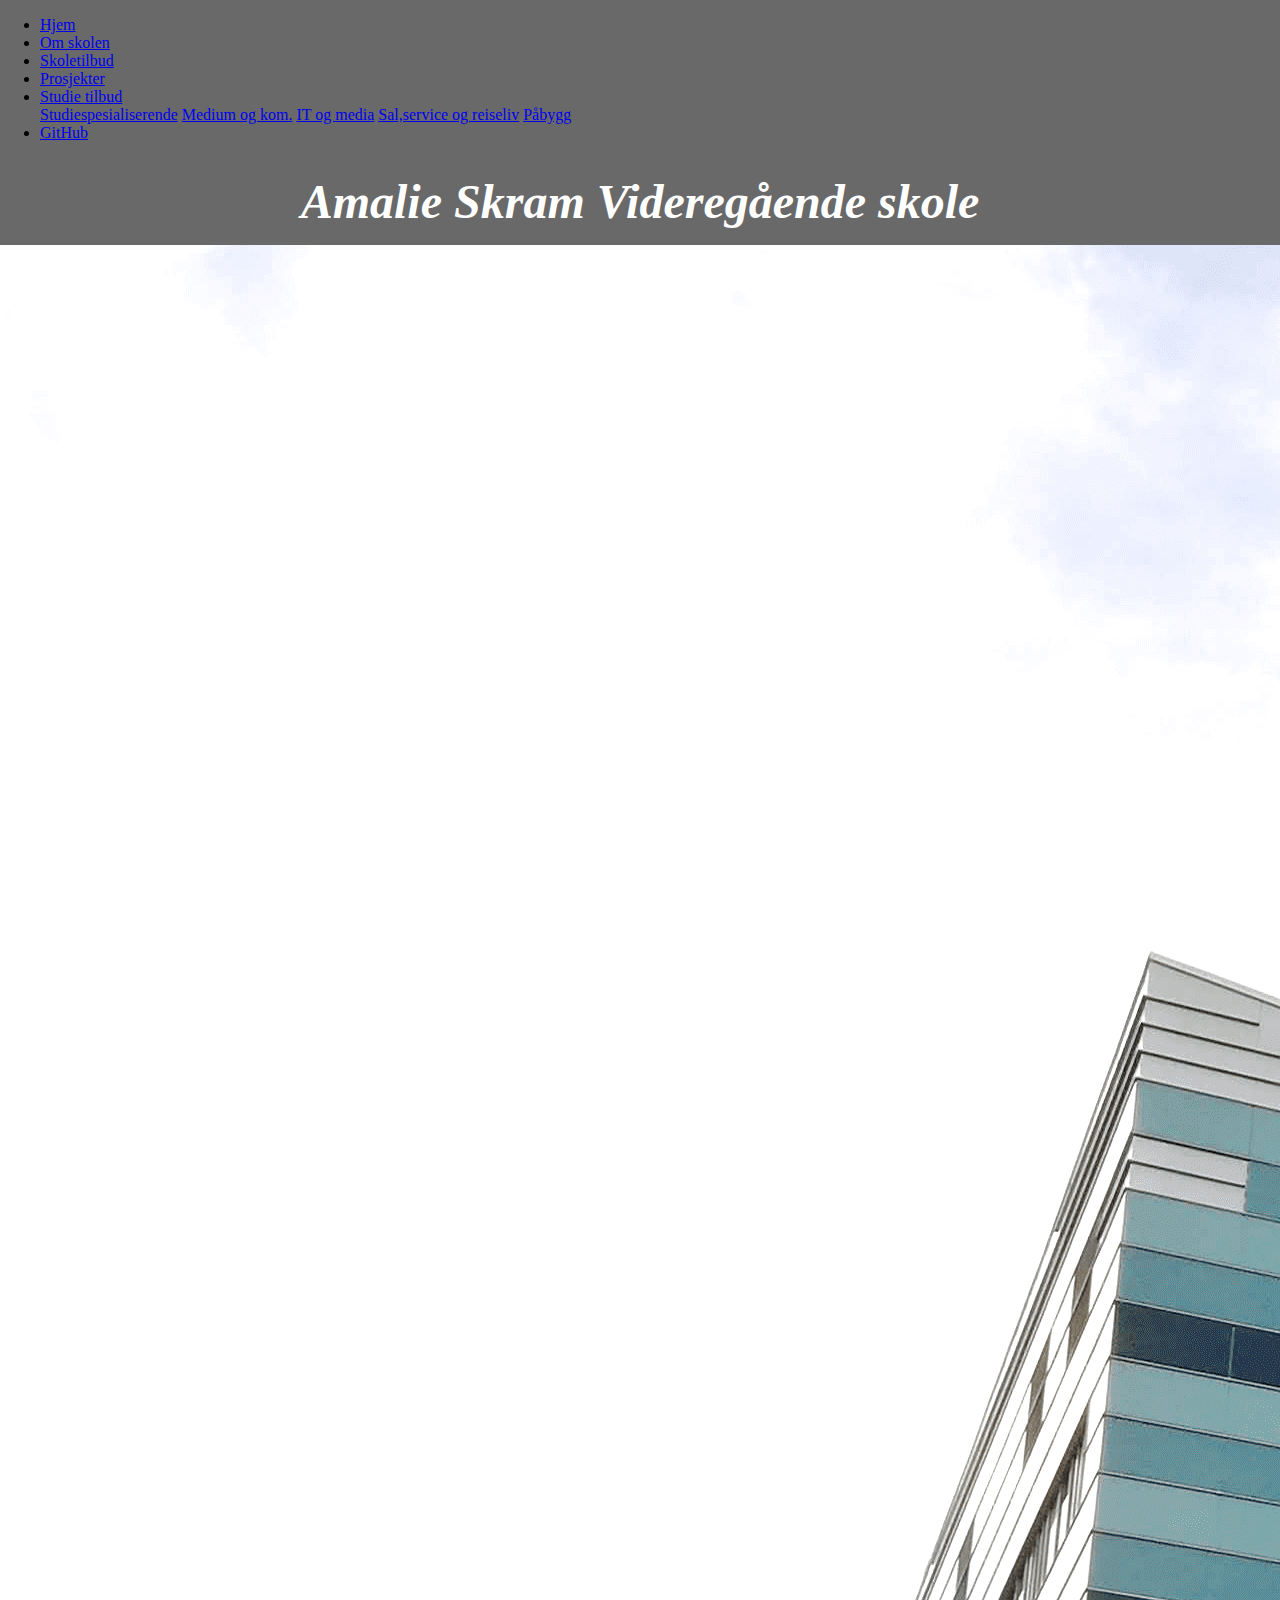
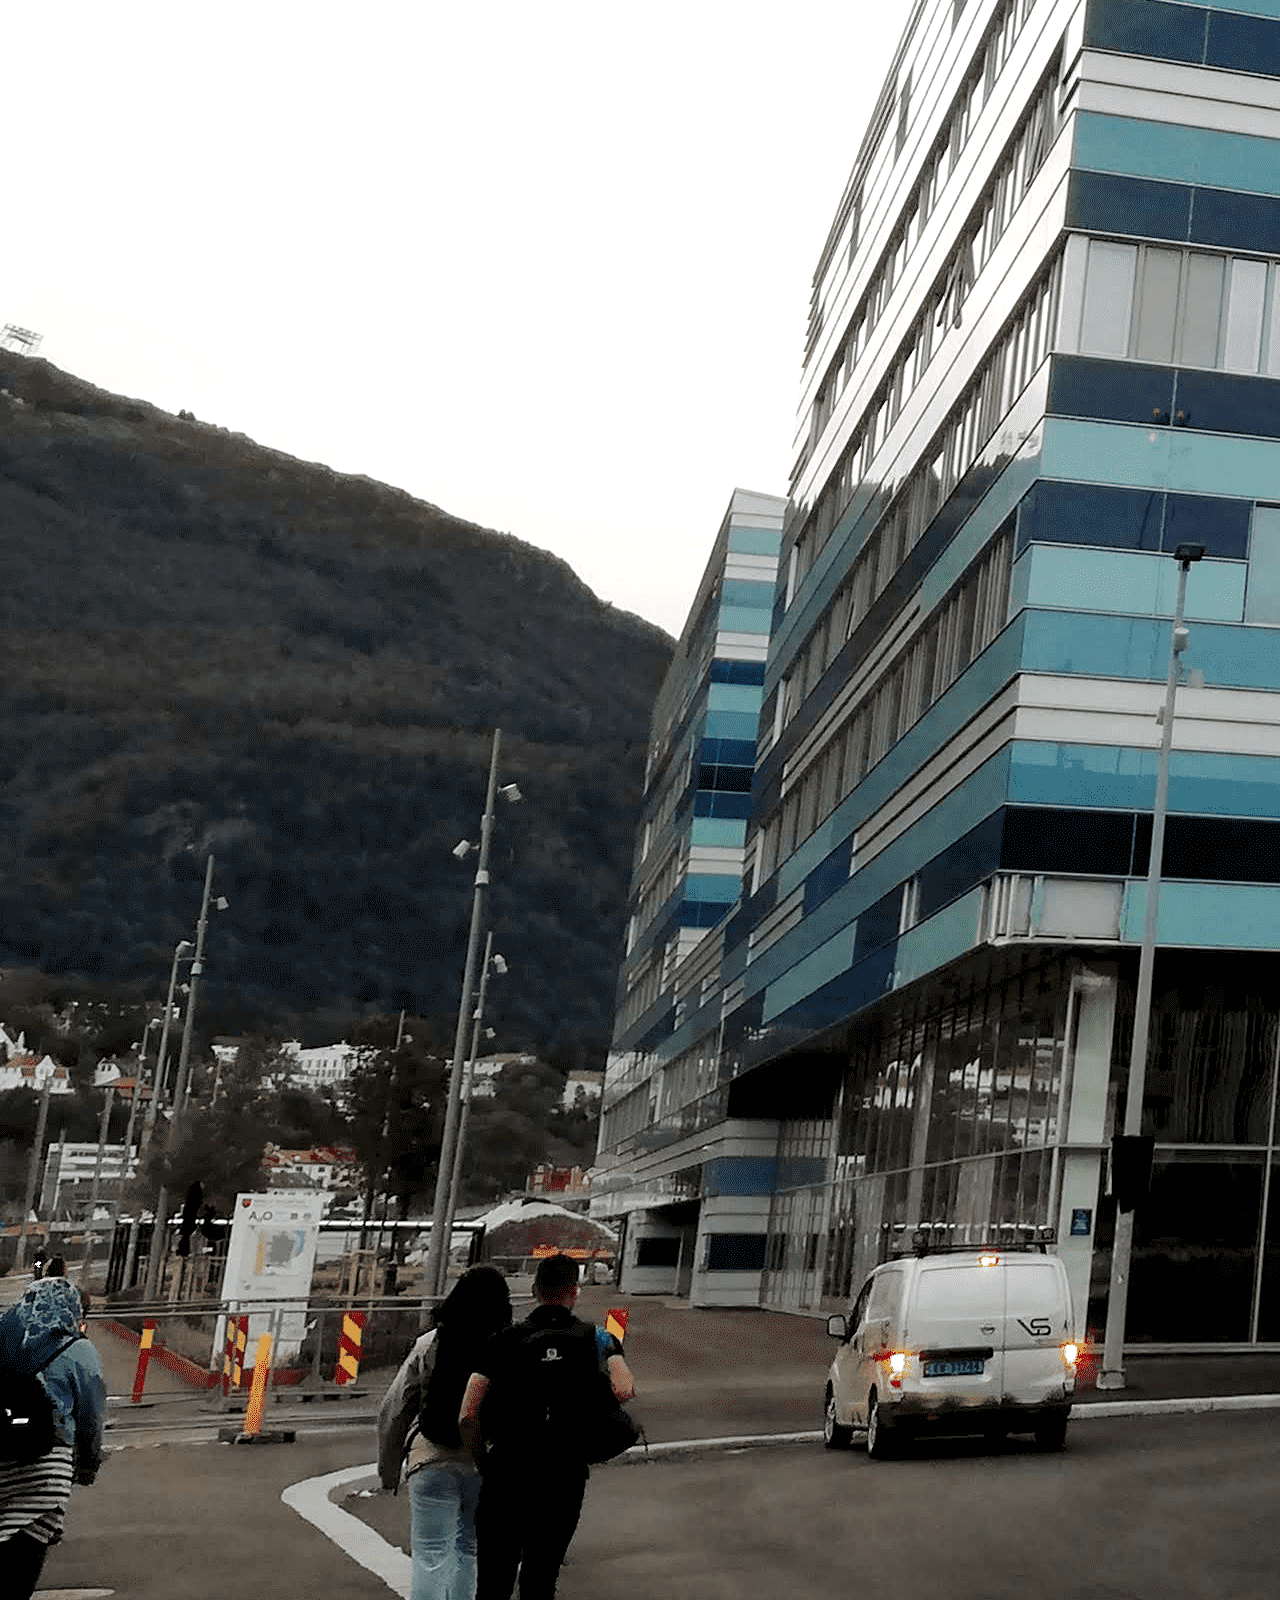
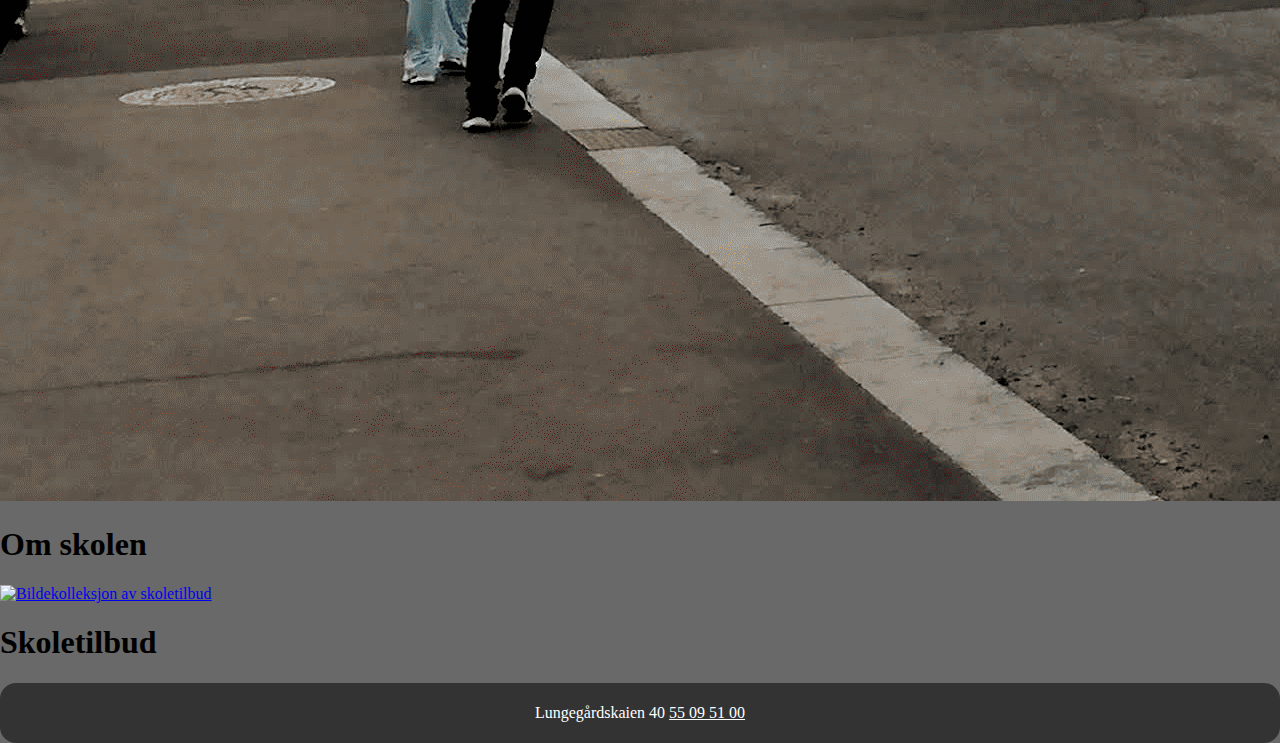
==== index.html @ d0718e26 "Various fixes and improvements" ====
<!DOCTYPE html>
<html lang="no">
<head>
    <meta charset="UTF-8">
    <meta http-equiv="X-UA-Compatible" content="IE=edge">
    <meta name="viewport" content="width=device-width, initial-scale=1.0">

    <!--Importerer ikonpakke-->
    <script src="https://kit.fontawesome.com/3c87c642af.js" crossorigin="anonymous"></script>

    <!--Ikon som vises ved siden av fane-navnet-->
    <link rel="icon" type="image/png" href="../Bilder/WebsiteIcon.png" sizes="32x32">

    <!--Linker CSS filer-->
    <link rel="stylesheet" href="./CSS/indexStyles.css">
    <link rel="stylesheet" href="./CSS/global/globalDesign.css">
    <link rel="stylesheet" href="./CSS/global/navbar.css">
    <title>Hjem // Ara Hou</title>
</head>
<body>
<header>
<!--Navigeringsmeny-->
<ul class="Nav-Meny">
    <li><a class="HomeButton" href="index.html"><i class="fas fa-star star"></i>Hjem<i class="fas fa-star star"></i></a></li>
    <li><a href="./HTML/om-skolen.html">Om skolen</a></li>
    <li><a href="./HTML/skoletilbud.html">Skoletilbud</a></li>
    <li><a href="./HTML/prosjekter.html">Prosjekter</a></li>
    <!--De ulike linjene-->
    <li class="Dropdown-Fag">
        <a class="Drop-Knapp" href="#StudieTilbud"><i class="fa-solid fa-book"></i> Studie tilbud</a>
        <div class="Dropdown-Content">
            <a href="./HTML/studiespess.html">Studiespesialiserende</a>
            <a href="./HTML/medium-kommunikasjon.html">Medium og kom.</a>
            <a href="./HTML/it-medieproduksjon.html">IT og media</a>
            <a href="./HTML/ssr.html">Sal,service og reiseliv</a>
            <a href="./HTML/paabygg.html">Påbygg</a>
        </div>
    </li>
    <li class="FloatRight"><a href="https://github.com/E-Ara">GitHub</a></li>
</ul>
<!--Tekst som vises øverst på siden-->
<h1>Amalie Skram Videregående skole</h1>
</header>

<div class="Container">
    <div><a href="./HTML/om-skolen.html"><img class="Bilde1Settings" src="./Bilder/Amalie Skram skole Compressed.png" alt="Bilde av Amalie Skram VGS"></a><h1>Om skolen</h1></div>
    <div><a href="./HTML/Skoletilbud.html"><img class="Bilde2Settings" src="./Bilder/Amalie Aktiv 2.jpeg" alt="Bildekolleksjon av skoletilbud"></a><h1>Skoletilbud</h1></div>
</div>

<!--Footer med addresse og tlf nummer til skolen-->
<footer>
    <p><i class="fa-solid fa-compass"></i> Lungegårdskaien 40
    <a href="tel:55095100"><i class="fa-solid fa-phone"></i> 55 09 51 00</a></p>
</footer>
</body>
</html>
---- CSS/global/globalDesign.css ----
/*Bakgrunnsfarge for hele nettsiden*/
body {
    background-color: #696969;
    display: flex;
    flex-direction: column;
    margin: 0;
  }
  
header h1 {
  color: white;
  font-size: 3rem;
  font-family:'Times New Roman', Times, serif;
  font-weight: bold;
  font-style: italic;
  text-align: center;
  padding: 1rem;
  margin: 0;
}

footer {
  display: flex;
  justify-content: center;
  color: white;
  background-color: #333;
  padding: 5px;
  border-radius: 1rem;
}
  
footer a {
  color: white;
}

/*For de ulike linjene*/
.type-utdanning-container {
  display: inline-flex;
  justify-content: center;
  margin: 0;
}

.type-utdanning-container h3 {
  padding: 1rem;
  margin: 0;
  border-radius: 1rem;
  background-color: indianred;
}

@media screen and (max-width:767px) {
  .utdanning-container {
      flex-direction: column;
  }
}

@media screen and (min-width: 767px) {
  .utdanning-container {
      margin-bottom: 15.5rem;
  }
}
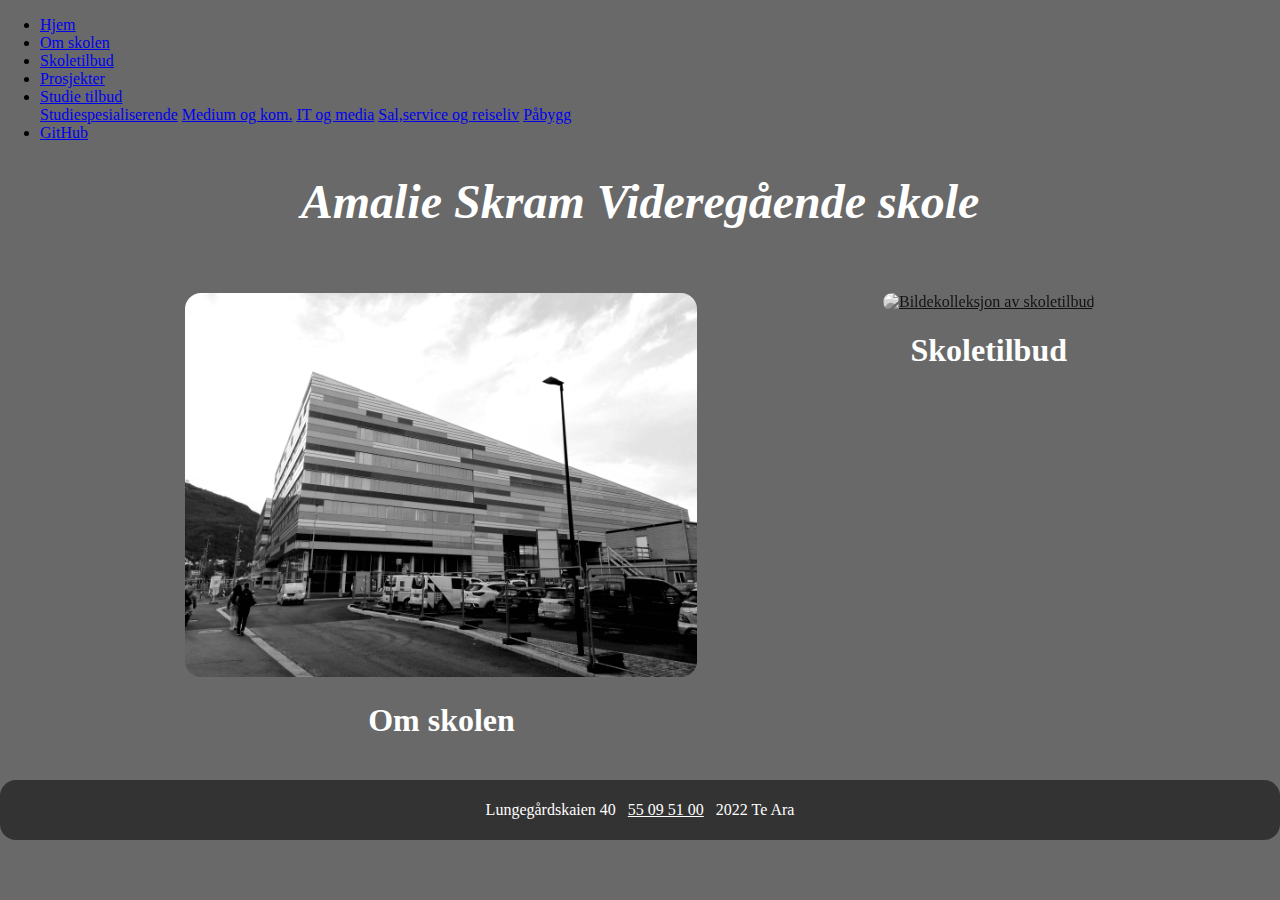
==== commit 834269c0: "Small changes to footer" ====
--- a/index.html
+++ b/index.html
@@ -19,38 +19,42 @@
 </head>
 <body>
 <header>
-<!--Navigeringsmeny-->
-<ul class="Nav-Meny">
-    <li><a class="HomeButton" href="index.html"><i class="fas fa-star star"></i>Hjem<i class="fas fa-star star"></i></a></li>
-    <li><a href="./HTML/om-skolen.html">Om skolen</a></li>
-    <li><a href="./HTML/skoletilbud.html">Skoletilbud</a></li>
-    <li><a href="./HTML/prosjekter.html">Prosjekter</a></li>
-    <!--De ulike linjene-->
-    <li class="Dropdown-Fag">
-        <a class="Drop-Knapp" href="#StudieTilbud"><i class="fa-solid fa-book"></i> Studie tilbud</a>
-        <div class="Dropdown-Content">
-            <a href="./HTML/studiespess.html">Studiespesialiserende</a>
-            <a href="./HTML/medium-kommunikasjon.html">Medium og kom.</a>
-            <a href="./HTML/it-medieproduksjon.html">IT og media</a>
-            <a href="./HTML/ssr.html">Sal,service og reiseliv</a>
-            <a href="./HTML/paabygg.html">Påbygg</a>
-        </div>
-    </li>
-    <li class="FloatRight"><a href="https://github.com/E-Ara">GitHub</a></li>
-</ul>
+<nav>
+    <!--Navigeringsmeny-->
+    <ul class="Nav-Meny">
+        <li><a class="HomeButton" href="index.html"><i class="fas fa-star star"></i>Hjem<i class="fas fa-star star"></i></a></li>
+        <li><a href="./HTML/om-skolen.html">Om skolen</a></li>
+        <li><a href="./HTML/skoletilbud.html">Skoletilbud</a></li>
+        <li><a href="./HTML/prosjekter.html">Prosjekter</a></li>
+        <!--De ulike linjene-->
+        <li class="Dropdown-Fag">
+            <a class="Drop-Knapp" href="#StudieTilbud"><i class="fa-solid fa-book"></i> Studie tilbud</a>
+            <div class="Dropdown-Content">
+                <a href="./HTML/studiespess.html">Studiespesialiserende</a>
+                <a href="./HTML/medium-kommunikasjon.html">Medium og kom.</a>
+                <a href="./HTML/it-medieproduksjon.html">IT og media</a>
+                <a href="./HTML/ssr.html">Sal,service og reiseliv</a>
+                <a href="./HTML/paabygg.html">Påbygg</a>
+            </div>
+        </li>
+        <!--Github knapp-->
+        <li class="FloatRight"><a href="https://github.com/E-Ara">GitHub</a></li>
+    </ul>
+</nav>
 <!--Tekst som vises øverst på siden-->
 <h1>Amalie Skram Videregående skole</h1>
 </header>
 
 <div class="Container">
     <div><a href="./HTML/om-skolen.html"><img class="Bilde1Settings" src="./Bilder/Amalie Skram skole Compressed.png" alt="Bilde av Amalie Skram VGS"></a><h1>Om skolen</h1></div>
-    <div><a href="./HTML/Skoletilbud.html"><img class="Bilde2Settings" src="./Bilder/Amalie Aktiv 2.jpeg" alt="Bildekolleksjon av skoletilbud"></a><h1>Skoletilbud</h1></div>
+    <div><a href="./HTML/skoletilbud.html"><img class="Bilde2Settings" src="./Bilder/Amalie Aktiv 2.jpeg" alt="Bildekolleksjon av skoletilbud"></a><h1>Skoletilbud</h1></div>
 </div>
 
 <!--Footer med addresse og tlf nummer til skolen-->
 <footer>
-    <p><i class="fa-solid fa-compass"></i> Lungegårdskaien 40
-    <a href="tel:55095100"><i class="fa-solid fa-phone"></i> 55 09 51 00</a></p>
+    <p><i class="fa-solid fa-compass"></i> Lungegårdskaien 40&nbsp;&nbsp;
+    <a href="tel:55095100"><i class="fa-solid fa-phone"></i> 55 09 51 00</a>
+    &nbsp;&nbsp;<i class="fa-regular fa-copyright"></i>2022 Te Ara</p>
 </footer>
 </body>
 </html>--- a/CSS/indexStyles.css
+++ b/CSS/indexStyles.css
@@ -0,0 +1,80 @@
+/*Mobilvennlig*/
+  @media screen and (max-width: 767px) {
+    .Nav-Meny {
+      padding: 20px 10px !important;
+    }
+    li {
+      float: none;
+      justify-content: center;
+      text-align: center;
+    }
+    .FloatRight {
+      float: none;
+      justify-content: center;
+      text-align: center;
+    }
+    .Bilde1Settings {
+      height: 75vw;
+    }
+    .Bilde2Settings {
+      height: 75vw;
+    }
+    .Container {
+      flex-direction: column;
+    }
+    .Informasjon1-container {
+      flex-direction: column;
+    }
+    .Informasjon2-container {
+      flex-direction: column;
+    }
+  }
+  
+  @media screen and (min-width:768px) {
+    .Bilde1Settings {
+      height: 30vw;
+    }
+    .Bilde2Settings {
+      height: 30vw;
+    }
+  }
+  /*Slutt på mobilvennlig*/
+  .Container {
+    display: flex;
+    justify-content:space-evenly;
+    padding-top: 3rem;
+    padding-bottom: 1.2rem;
+  }
+ 
+  .Bilde1Settings {
+    justify-content: center;
+    border-radius: 1rem;
+    filter: grayscale(100%);
+    transition: all 1s ease;
+  }
+
+  .Bilde1Settings, h1 {
+    text-align: center;
+    color: white;
+  }
+
+  .Bilde1Settings:hover {
+    filter: grayscale(0%);
+    cursor: pointer;
+  }
+
+  .Bilde2Settings {
+    justify-content: center;
+    border-radius: 1rem;
+    filter: grayscale(100%);
+    transition: all 1s ease;
+  }
+
+  .Bilde2Settings:hover {
+    filter: grayscale(0%);
+    cursor: pointer;
+  }
+
+  .copyright {
+    justify-content: right;
+  }--- a/CSS/global/globalDesign.css
+++ b/CSS/global/globalDesign.css
@@ -30,6 +30,7 @@
   color: white;
 }
 
+
 /*For de ulike linjene*/
 .type-utdanning-container {
   display: inline-flex;
@@ -44,14 +45,42 @@
   background-color: indianred;
 }
 
+/*Gjør at utdanningsboksene blir stablet oppå hverandre på mindre skjermer*/
 @media screen and (max-width:767px) {
   .utdanning-container {
       flex-direction: column;
   }
 }
 
-@media screen and (min-width: 767px) {
-  .utdanning-container {
-      margin-bottom: 15.5rem;
-  }
+.utdanning-container {
+  display: flex;
+  justify-content: space-around;
+}
+
+/*De ulike kolonnene på de ulike linjene*/
+.om-utdanning-kolonne {
+  padding: 1rem;
+  margin: 1rem;
+  background-color: rgb(136, 103, 236);
+  border-radius: 1.5rem;
+  font-size: 1.15rem;
+  flex-basis: 33%;
+}
+
+.kvaliteter-kolonne {
+  padding: 1rem;
+  margin: 1rem;
+  background-color: rgb(136, 103, 236);
+  border-radius: 1.5rem;
+  font-size: 1.15rem;
+  flex-basis: 33%;
+}
+
+.vei-videre-kolonne {
+  padding: 1rem;
+  margin: 1rem;
+  background-color: rgb(136, 103, 236);
+  border-radius: 1.5rem;
+  font-size: 1.15rem;
+  flex-basis: 33%;
 }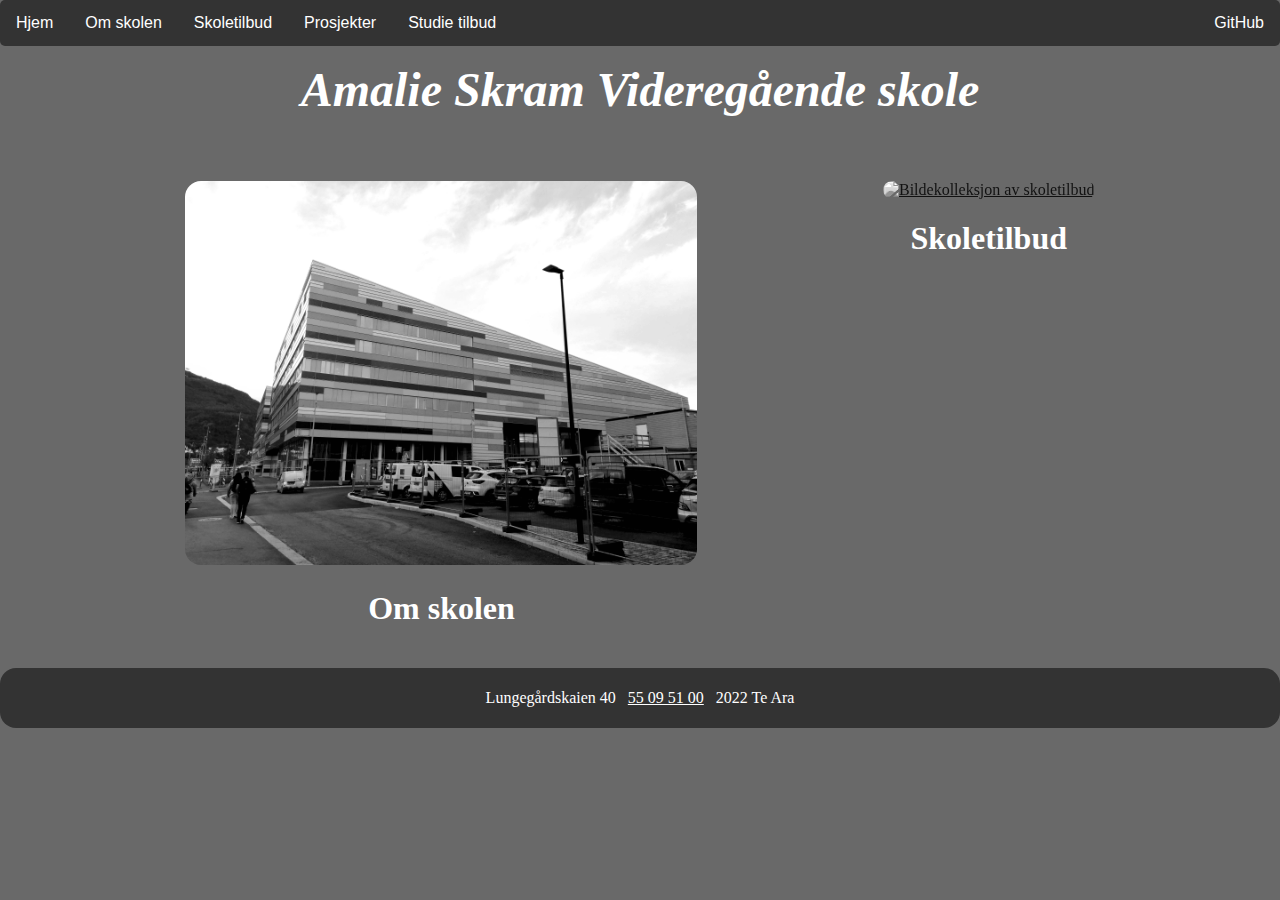
==== commit 895d493d: "Added CSS navbar to global CSS" ====
--- a/index.html
+++ b/index.html
@@ -14,7 +14,6 @@
     <!--Linker CSS filer-->
     <link rel="stylesheet" href="./CSS/indexStyles.css">
     <link rel="stylesheet" href="./CSS/global/globalDesign.css">
-    <link rel="stylesheet" href="./CSS/global/navbar.css">
     <title>Hjem // Ara Hou</title>
 </head>
 <body>
--- a/CSS/global/globalDesign.css
+++ b/CSS/global/globalDesign.css
@@ -16,6 +16,91 @@
   padding: 1rem;
   margin: 0;
 }
+/*Topp meny*/
+/*Gjør at teksten ikke oppfører seg som en liste*/
+.Nav-Meny {
+  list-style-type: none;
+  margin: 0;
+  padding: 0;
+  overflow: hidden;
+  background-color: #333;
+  border-radius: 5px;
+}
+/*Linker til andre dokument*/
+li {
+  float: left;
+}
+/*"GitHub knappen*/
+.FloatRight {
+  float:right;
+}
+/*Style link-knappene*/
+li a {
+  display: block;
+  color: white;
+  text-align: center;
+  font-family: 'Franklin Gothic Medium', 'Arial Narrow', Arial, sans-serif;
+  padding: 20px 20px;
+  text-decoration: none;
+}
+
+li a:hover {
+  background-color: rgb(136, 103, 236);
+  color: #333;
+}
+
+.HomeButton:hover .star {
+  color: yellow;
+}
+
+li a, .Drop-Knapp {
+  display: inline-block;
+  color: white;
+  text-align: right;
+  vertical-align: auto;
+  padding: 14px 16px;
+}
+
+.Dropdown-Content {
+  display: none;
+  position: absolute;
+  background-color: #333;
+  min-width: 10rem;
+  z-index: 1;
+}
+
+li .Dropdown-Fag {
+  display: inline-block;
+}
+
+.Dropdown-Fag:hover .Dropdown-Content {
+  display: block;
+}
+/*Gjør topp-menyen mobil-vennlig*/
+@media screen and (max-width:767px) {
+.Nav-Meny {
+  padding: 20px 10px !important;
+}
+li {
+  float: none;
+  justify-content: center;
+  text-align: center;
+}
+.FloatRight {
+  float: none;
+  justify-content: center;
+  text-align: center;
+}
+}
+
+.aktiv-fane {
+background-color: rgb(136, 103, 236);
+color: #333;
+border-width: 2px;
+padding: 12px 14px;
+border-color: #333;
+border-style: dashed;
+}
 
 footer {
   display: flex;
@@ -31,7 +116,7 @@
 }
 
 
-/*For de ulike linjene*/
+/*CSS for de ulike linjene*/
 .type-utdanning-container {
   display: inline-flex;
   justify-content: center;
@@ -83,4 +168,26 @@
   border-radius: 1.5rem;
   font-size: 1.15rem;
   flex-basis: 33%;
+}
+
+/*CSS som er likt for prosjektene*/
+.om-oppgaven-tittel {
+  color: white;
+  font-size: 3rem;
+  text-align: center;
+  margin: 20px 0px 15px;
+}
+
+.om-oppgaven-container {
+  display: flex;
+  justify-content: center;
+}
+
+.om-oppgaven-tekst {
+  padding: 0.5rem;
+  margin: 1rem;
+  background-color: rgb(136, 103, 236);
+  border-radius: 1.5rem;
+  font-size: 1.25rem;
+  flex-basis: 66%;
 }